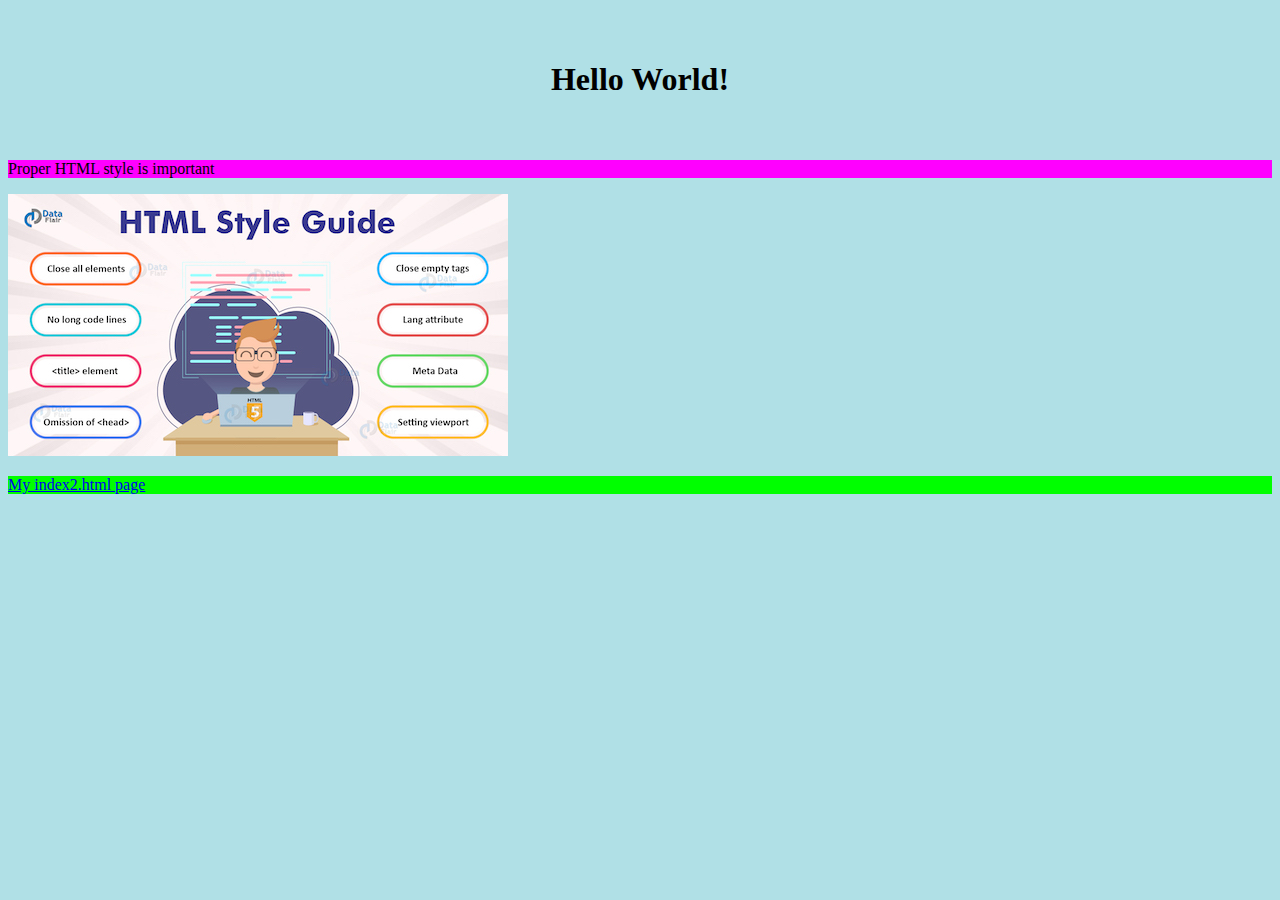
==== index.html @ f4fd4024 "Initial commit" ====
<!DOCTYPE html>
<!-- ICS20-Unit1-03-html-hello-world -->
<html lang="en-ca">
  <head>
    <meta charset="utf-8">
    <meta name="description" content="My first webpage, with proper style">
    <meta name="keywords" content="mths, ics20">
    <meta name="author" content="Andre Deveau">
    <meta name="viewport" content="width=device-width, initial-scale-1.0">
    <title>My first webpage, with proper style</title>
     <link rel="stylesheet" href="./css/style.css" />
  </head>
  <!-- This is the body of the Website -->
  <body style="background-color:powderblue;">
    <h1 id="my-header">Hello World!</h1>
    <p style="background-color:#ff00ff;">Proper HTML style is important</p>
    <img src="./images/HTML-style-guide.jpeg" alt="style">
    <p>
      <a href="./index2.html">My index2.html page</a>
    </p>
  </body>
</html>
---- css/style.css ----
/* Created by: Andre Deveau
* Created on: Sep 2022
*This CSS file defines for index.html ICS20-Unit1-04-HTML-CSS
*/

body {
  background-color: indigo
}

h1 {
  background-color: rgb(255 127 80)
  color: hsl(147deg 50% 47%);
  padding: 40px;
  text-align: center;
}

p {
  background-color: lime
}
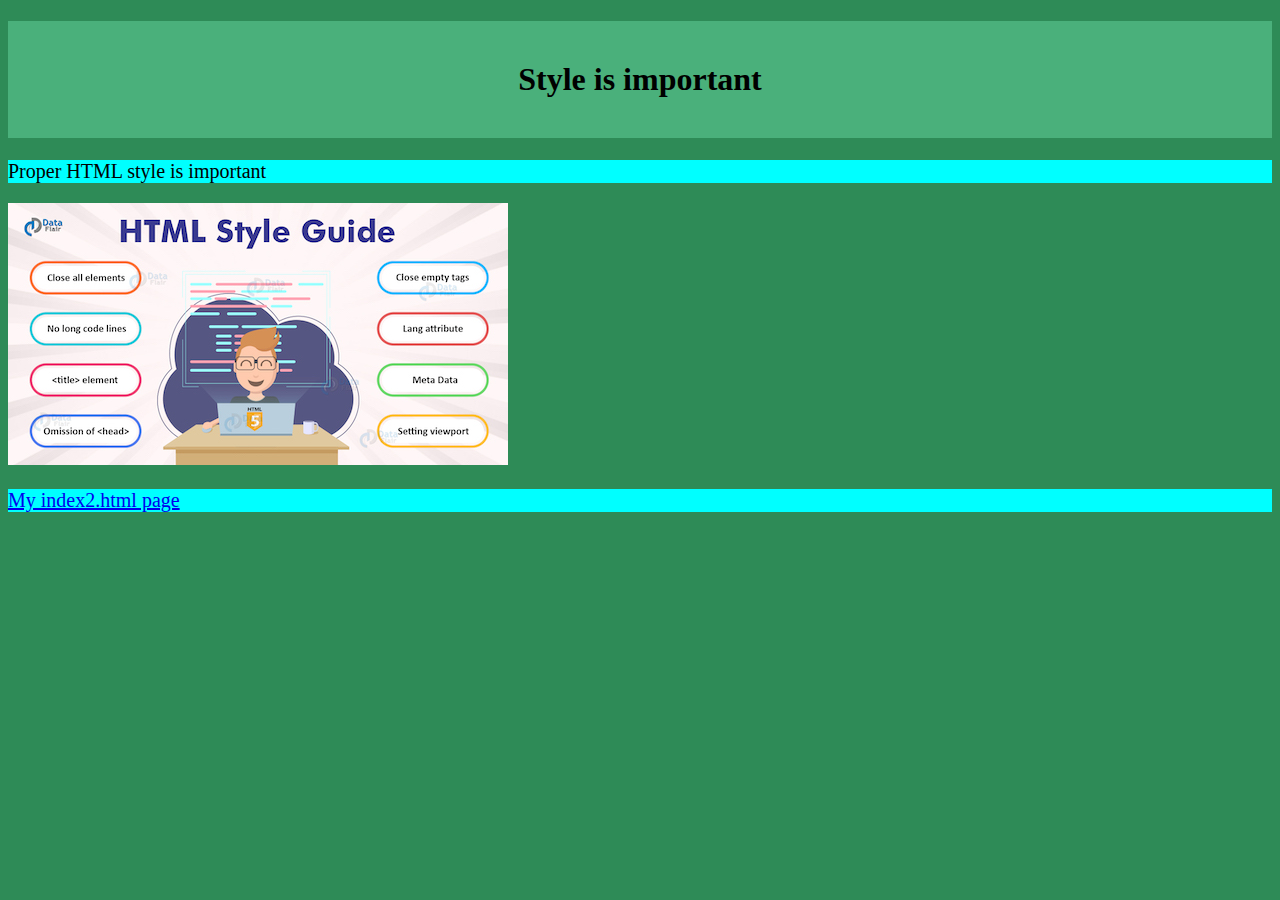
==== commit 9ded86fb: "init" ====
--- a/index.html
+++ b/index.html
@@ -1,22 +1,21 @@
 <!DOCTYPE html>
-<!-- ICS20-Unit1-03-html-hello-world -->
+<!-- ICS2O-Unit1-04-CSS -->
 <html lang="en-ca">
   <head>
-    <meta charset="utf-8">
-    <meta name="description" content="My first webpage, with proper style">
-    <meta name="keywords" content="mths, ics20">
-    <meta name="author" content="Andre Deveau">
-    <meta name="viewport" content="width=device-width, initial-scale-1.0">
-    <title>My first webpage, with proper style</title>
-     <link rel="stylesheet" href="./css/style.css" />
+    <meta charset="utf-8" />
+    <meta name="description" content="My first webpage, with CSS" />
+    <meta name="keywords" content="MTHS, ICS2O" />
+    <meta name="author" content="Andre Deveau" />
+    <meta name="viewpoint" content="width=device-width, initial-scale=0-1" />
+    <link rel="stylesheet" href="./css/style.css" />
+    <title>My first webpage, with CSS</title>
   </head>
-  <!-- This is the body of the Website -->
-  <body style="background-color:powderblue;">
-    <h1 id="my-header">Hello World!</h1>
-    <p style="background-color:#ff00ff;">Proper HTML style is important</p>
-    <img src="./images/HTML-style-guide.jpeg" alt="style">
+  <body>
+    <h1>Style is important</h1>
+    <p>Proper HTML style is important</p>
+    <img src="./images/HTML-style-guide.jpeg" alt="style" />
     <p>
       <a href="./index2.html">My index2.html page</a>
     </p>
   </body>
-</html>+</html>
--- a/css/style.css
+++ b/css/style.css
@@ -1,19 +1,20 @@
 /* Created by: Andre Deveau
-* Created on: Sep 2022
-*This CSS file defines for index.html ICS20-Unit1-04-HTML-CSS
+ * Created on: Sep 2022
+ * This CSS file defines the style for index.html ICS2O-Unit1-04-CSS
 */
 
 body {
-  background-color: indigo
+  background-color: seagreen;
 }
 
 h1 {
-  background-color: rgb(255 127 80)
-  color: hsl(147deg 50% 47%);
+  background-color: rgb(74 176 123);
+  color: hsl(0deg 0% 0%);
   padding: 40px;
   text-align: center;
 }
 
 p {
-  background-color: lime
+  background-color: #0ff;
+  font-size: 20px;
 }
